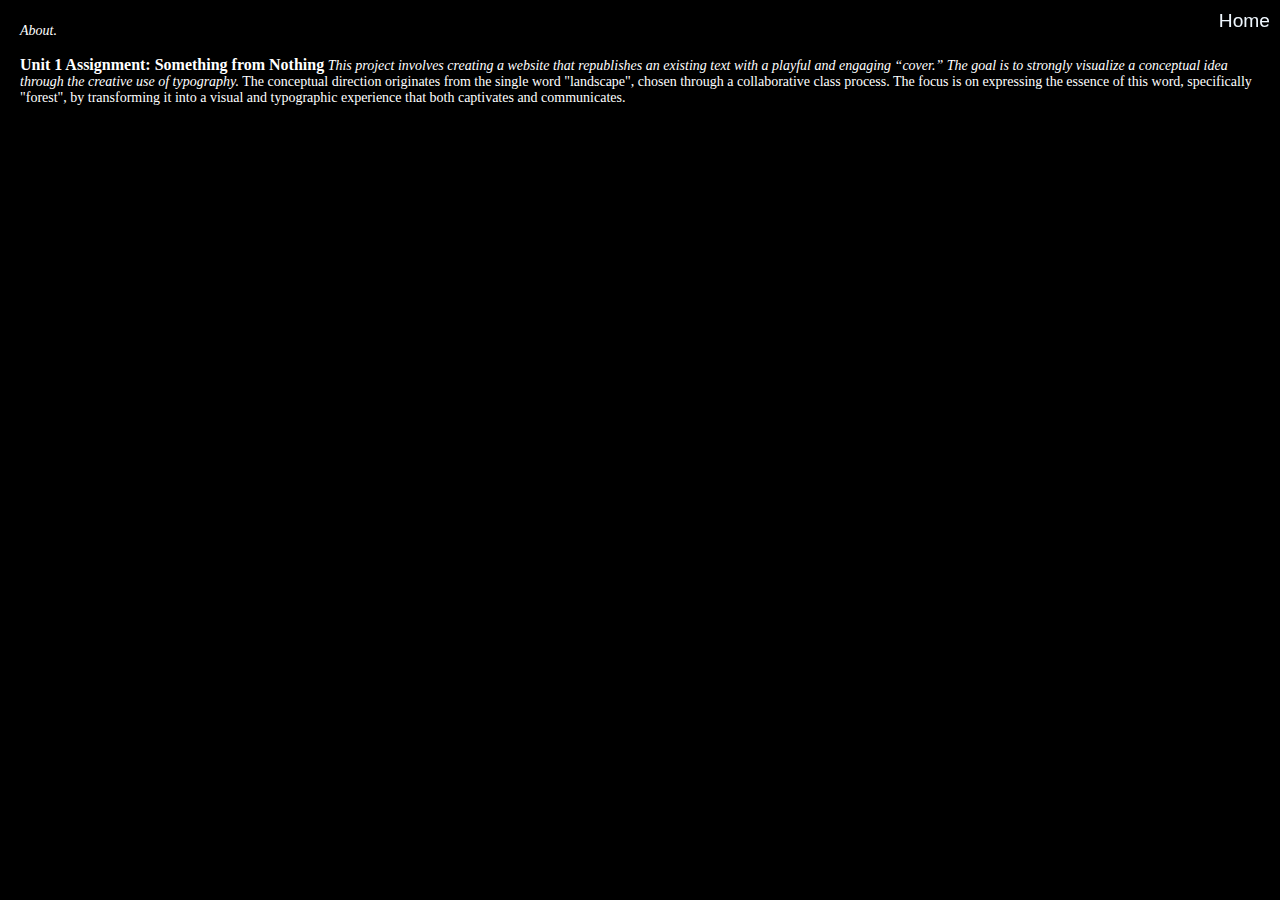
==== info page.html @ b98277b2 "Add files via upload" ====
<!DOCTYPE html>
<html lang="en">
<head>
    <meta charset="UTF-8">
    <meta name="viewport" content="width=device-width, initial-scale=1.0">
    <title>About</title>
    
  
    <link rel="stylesheet" href="infopage.css">
    
    <style>
     
        a:link, a:visited {
            text-decoration: none;
            color: aliceblue;
        }

        a:hover, a:active {
            text-decoration: underline;
        }

      
        body {
            background-color: rgb(0, 0, 0);
            color: aliceblue;
            font-family: 'Punto', sans-serif;
            margin: 0;
            padding: 0;
            overflow-x: hidden;
        }

       
        .home-link {
            position: fixed;
            top: 10px;
            right: 10px;
            text-decoration: none;
            font-size: 1.2rem;
            color: aliceblue;
            transition: font-size 0.2s ease;
        }

        .home-link:hover {
            font-size: 1.5rem;
        }

      
        .content {
            margin: 20px;
        }

        p {
            font-size: 14px;
            color: white;
            line-height: 1.6;
            text-align: left;
            margin: 1em 0;
        }

        .p1 {
            font-weight: bold;
            font-size: 16px;
        }

        .p2 {
            font-style: italic;
        }

        .p3 {
            font-size: 14px;
            font-style: normal;
        }

      
        .spacer-paragraph {
            font-family: Georgia, serif;
            font-size: 14px;
            text-align: left;
            color: white;
            margin-bottom: 1em;
        }
    </style>
</head>

<body>

    <a href="forest.html" class="home-link">Home</a>


    <div class="content">
        <p>About.</p>
        <div class="spacer-paragraph"> 
            <span class="p1">Unit 1 Assignment: Something from Nothing</span>
            <span class="p2">This project involves creating a website that republishes an existing text with a playful and engaging “cover.” The goal is to strongly visualize a conceptual idea through the creative use of typography.</span>
            <span class="p3">The conceptual direction originates from the single word "landscape", chosen through a collaborative class process. The focus is on expressing the essence of this word, specifically "forest", by transforming it into a visual and typographic experience that both captivates and communicates.</span>
        </div>
    </div>
</body>
</html>
---- infopage.css ----
body {
    background-color: rgb(0, 0, 0);
    color: aliceblue;
    font-family: 'Punto', sans-serif;
    margin: 0;
    padding: 0;
    overflow-x: hidden;
}


.home-link {
    position: fixed;
    top: 10px;
    right: 10px;
    text-decoration: none;
    font-size: 1.2rem;
    color: aliceblue;
    transition: font-size 0.2s ease;
}

.home-link:hover {
    font-size: 1.5rem;
}


p {
    font-family: Georgia, serif;
    font-size: 1.8rem;
    line-height: 1.6;
    max-width: 40em;
    margin: 1.5em auto;
    text-align: center;
    font-style: italic;
    color: #ccc; 
}


spacer-paragraph {
    font-family: Georgia, serif;
    font-size: 1.2rem;
    font-style: italic;
    color: #aaa; 
    display: block;
    text-align: center;
    margin: 1em auto;
    opacity: 0;
    transform: translateY(20px);
    transition: opacity 1s ease-out, transform 1s ease-out;
}

spacer-paragraph.visible {
    opacity: 1;
    transform: translateY(0);
}



body {
   
    color: white; 
    font-family: 'Punto', sans-serif;
    margin: 0;
    padding: 0;
}


p, p1, p2, p3, spacer-paragraph {
    font-size: 14px; 
    color: white;
    line-height: 1.6; 
    margin: 1em 0; 
    text-align: left; 
}
p1 {
    font-weight: bold;
    font-size: 16px; 
}

p2 {
    font-style: italic; 
}

p3 {
    font-size: 14px;
    font-style: normal; 
}


spacer-paragraph {
    font-family: Georgia, serif;
    font-size: 14px;
    text-align: left;
    color: white;
    margin-bottom: 1em;
}
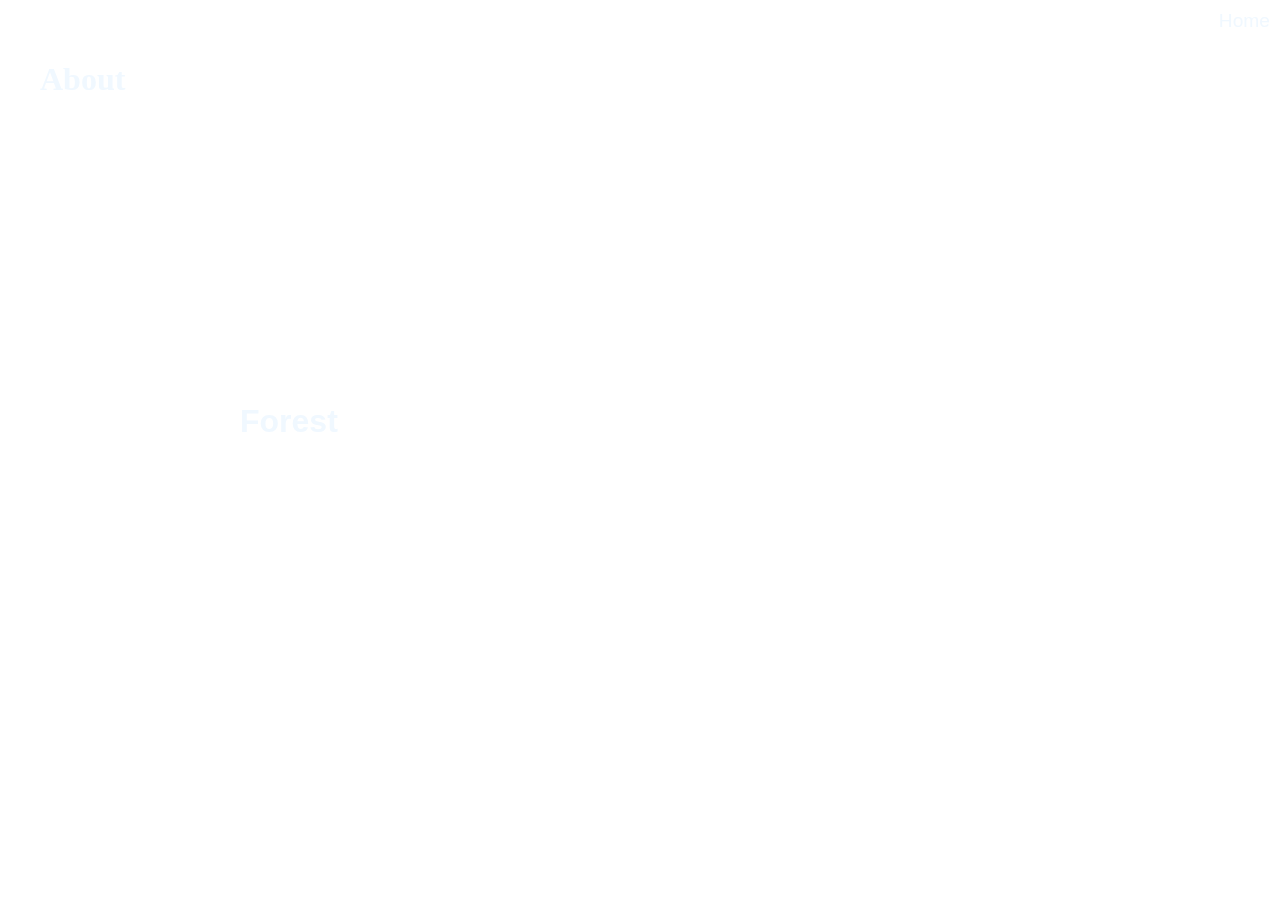
==== commit f50f1d71: "Update info page.html" ====
--- a/info page.html
+++ b/info page.html
@@ -4,57 +4,56 @@
     <meta charset="UTF-8">
     <meta name="viewport" content="width=device-width, initial-scale=1.0">
     <title>About</title>
-    
-  
     <link rel="stylesheet" href="infopage.css">
+    <video autoplay muted loop id="background-video">
+        <source src="images/b1.mp4" type="video/mp4">
+        Your browser does not support the video tag.
+    </video>
     
     <style>
-     
+
+
+        body {
+            margin: 0;
+            padding: 0;
+            color: aliceblue;
+            font-weight: 20;
+        }
+
         a:link, a:visited {
             text-decoration: none;
             color: aliceblue;
+            font-family: 'Punto', sans-serif;
         }
 
-        a:hover, a:active {
-            text-decoration: underline;
-        }
-
-      
-        body {
-            background-color: rgb(0, 0, 0);
-            color: aliceblue;
-            font-family: 'Punto', sans-serif;
-            margin: 0;
-            padding: 0;
-            overflow-x: hidden;
-        }
-
-       
+    
         .home-link {
             position: fixed;
             top: 10px;
             right: 10px;
             text-decoration: none;
+            font-family: 'Punto', sans-serif;
             font-size: 1.2rem;
             color: aliceblue;
-            transition: font-size 0.2s ease;
+            transition: font-size 0.2s ease, transform 0.2s ease;
         }
 
         .home-link:hover {
             font-size: 1.5rem;
+            transform: scale(1.1);
         }
 
-      
+        
         .content {
             margin: 20px;
+            padding: 20px;
         }
 
         p {
             font-size: 14px;
-            color: white;
             line-height: 1.6;
-            text-align: left;
             margin: 1em 0;
+            transition: opacity 0.5s ease;
         }
 
         .p1 {
@@ -68,32 +67,78 @@
 
         .p3 {
             font-size: 14px;
-            font-style: normal;
+        }
+
+        .spacer-paragraph {
+            font-family: Georgia, serif;
+            font-size: 14px;
+            color: white;
+            margin-bottom: 1em;
         }
 
       
-        .spacer-paragraph {
-            font-family: Georgia, serif;
-            font-size: 14px;
+        .forest-section {
+            margin: 40px auto;
+            padding: 20px;
+            
+            border-radius: 0%;
             text-align: left;
-            color: white;
-            margin-bottom: 1em;
+            max-width: 800px;
+        }
+
+        .forest-section h1 {
+            font-size: 2rem;
+            font-weight: bold;
+            margin-bottom: 1rem;
+            color: aliceblue;
+            transition: opacity 0.5s ease, transform 0.5s ease;
+        }
+
+        .forest-section p {
+            font-size: 1.2rem;
+            color: #ffffff;
+            line-height: 1.8;
+            transition: opacity 0.5s ease, transform 0.5s ease;
+        }
+
+        
+        .forest-section h1:hover,
+        .forest-section p:hover {
+            opacity: 0; 
+            transform: translateY(-10px); 
+        }
+
+        @media (max-width: 768px) {
+            .forest-section h1 {
+                font-size: 1.5rem;
+            }
+
+            .forest-section p {
+                font-size: 1rem;
+            }
         }
     </style>
 </head>
 
 <body>
 
-    <a href="forest.html" class="home-link">Home</a>
+    <a href="index.html" class="home-link">Home</a>
 
 
     <div class="content">
-        <p>About.</p>
+        <h1>About</h1>
         <div class="spacer-paragraph"> 
-            <span class="p1">Unit 1 Assignment: Something from Nothing</span>
-            <span class="p2">This project involves creating a website that republishes an existing text with a playful and engaging “cover.” The goal is to strongly visualize a conceptual idea through the creative use of typography.</span>
-            <span class="p3">The conceptual direction originates from the single word "landscape", chosen through a collaborative class process. The focus is on expressing the essence of this word, specifically "forest", by transforming it into a visual and typographic experience that both captivates and communicates.</span>
+            <p class="p1">Unit 1 Assignment: Something from Nothing</p>
+            <p class="p2">This project involves creating a website that republishes an existing text with a playful and engaging “cover.” The goal is to strongly visualize a conceptual idea through the creative use of typography.</p>
+            <p class="p3">The conceptual direction originates from the single word "landscape", chosen through a collaborative class process. The focus is on expressing the essence of this word, specifically "forest", by transforming it into a visual and typographic experience that both captivates and communicates.</p>
         </div>
+    </div>
+
+    <div class="forest-section">
+        
+        <h1>Forest</h1>
+        <p class="wind-blow-text">A living tapestry where nature and human intertwine.</p>
+        <p>The relationship between humans and forests is deep and complex, shaped by centuries of living together and influencing one another. A forest is more than just trees—it’s a living, breathing space that provides peace, renewal, and a sense of timelessness. Through literature and poetry, this bond comes to life, showing how humans find comfort in nature’s quiet embrace and leave their stories and histories within its landscapes.</p>
     </div>
 </body>
 </html>
--- a/infopage.css
+++ b/infopage.css
@@ -1,97 +1,118 @@
+#background-video {
+    position: fixed;
+    top: 0;
+    left: 0;
+    width: 100%;
+    height: 100%;
+    object-fit: cover;
+    z-index: -1;
+}
 
 body {
-    background-color: rgb(0, 0, 0);
-    color: aliceblue;
-    font-family: 'Punto', sans-serif;
+
+    background-size: cover;
+    background-color:transparent;
+    font-family: 'Libre Baskerville', serif;
     margin: 0;
     padding: 0;
     overflow-x: hidden;
+    min-height: 100vh;
+    font-weight:bolder ;
 }
 
 
-.home-link {
-    position: fixed;
-    top: 10px;
-    right: 10px;
-    text-decoration: none;
-    font-size: 1.2rem;
-    color: aliceblue;
-    transition: font-size 0.2s ease;
+.wind-blow-text {
+    display: inline-block; 
+    animation: wind-blow 3s infinite ease-in-out;
 }
 
-.home-link:hover {
-    font-size: 1.5rem;
+@keyframes wind-blow {
+    0%, 100% {
+        transform: translateX(0) rotate(0deg);
+    }
+    25% {
+        transform: translateX(-5px) rotate(-2deg);
+    }
+    50% {
+        transform: translateX(5px) rotate(2deg);
+    }
+    75% {
+        transform: translateX(-3px) rotate(-1deg);
+    }
 }
 
-
-p {
-    font-family: Georgia, serif;
-    font-size: 1.8rem;
-    line-height: 1.6;
-    max-width: 40em;
-    margin: 1.5em auto;
-    text-align: center;
-    font-style: italic;
-    color: #ccc; 
+ 
+.content {
+    max-width: 800px;
+    padding: 40px;
+    margin: 0 auto;
+    text-align: left;
+    display: block;
 }
 
-
-spacer-paragraph {
-    font-family: Georgia, serif;
-    font-size: 1.2rem;
-    font-style: italic;
-    color: #aaa; 
-    display: block;
-    text-align: center;
-    margin: 1em auto;
-    opacity: 0;
-    transform: translateY(20px);
-    transition: opacity 1s ease-out, transform 1s ease-out;
+.spacer-paragraph {
+    margin-bottom: 2rem;
 }
 
-spacer-paragraph.visible {
-    opacity: 1;
-    transform: translateY(0);
+.forest-section {
+    margin-top: 2rem;
+    padding: 1rem;
+    background-color: transparent;
+    border-radius: 0px;
+    position: relative;
+    background-image: url('images/.JPG'); 
+    background-size: cover; 
+    background-position: center; 
+    overflow: hidden; 
+    color: white; 
 }
 
 
 
-body {
-   
-    color: white; 
-    font-family: 'Punto', sans-serif;
-    margin: 0;
-    padding: 0;
+.forest-section h1, .forest-section p {
+    position: relative;
+    z-index: 2; 
 }
 
 
-p, p1, p2, p3, spacer-paragraph {
-    font-size: 14px; 
-    color: white;
-    line-height: 1.6; 
-    margin: 1em 0; 
-    text-align: left; 
-}
-p1 {
-    font-weight: bold;
-    font-size: 16px; 
-}
-
-p2 {
-    font-style: italic; 
-}
-
-p3 {
-    font-size: 14px;
-    font-style: normal; 
+.forest-section h1 {
+    font-family: 'Punto', sans-serif;
+    font-size: 2rem;
+    font-weight: 0;
+    color: #ffffff;
+    margin-bottom: 1rem;
+    transition: opacity 0.5s ease, transform 0.5s ease;
 }
 
 
-spacer-paragraph {
-    font-family: Georgia, serif;
-    font-size: 14px;
-    text-align: left;
-    color: white;
-    margin-bottom: 1em;
+.forest-section .p4, .forest-section .p5 {
+    font-family: 'Punto', sans-serif;
+    font-size: 1.3rem;
+    color: #cccccc;
+    font-weight: 0;
+    margin-bottom: 1rem;
+    transition: opacity 0.5s ease, transform 0.5s ease;
 }
 
+
+.forest-section h1:hover, 
+.forest-section .p4:hover, 
+.forest-section .p5:hover {
+    opacity: 0;
+    transform: translateY(-10px); 
+}
+
+
+@media (max-width: 768px) {
+    .content {
+        padding: 20px;
+    }
+
+    .forest-section h1 {
+        font-size: 1.5rem;
+    }
+
+    .forest-section .p4, .forest-section .p5 {
+        font-size: 1.1rem;
+    }
+}
